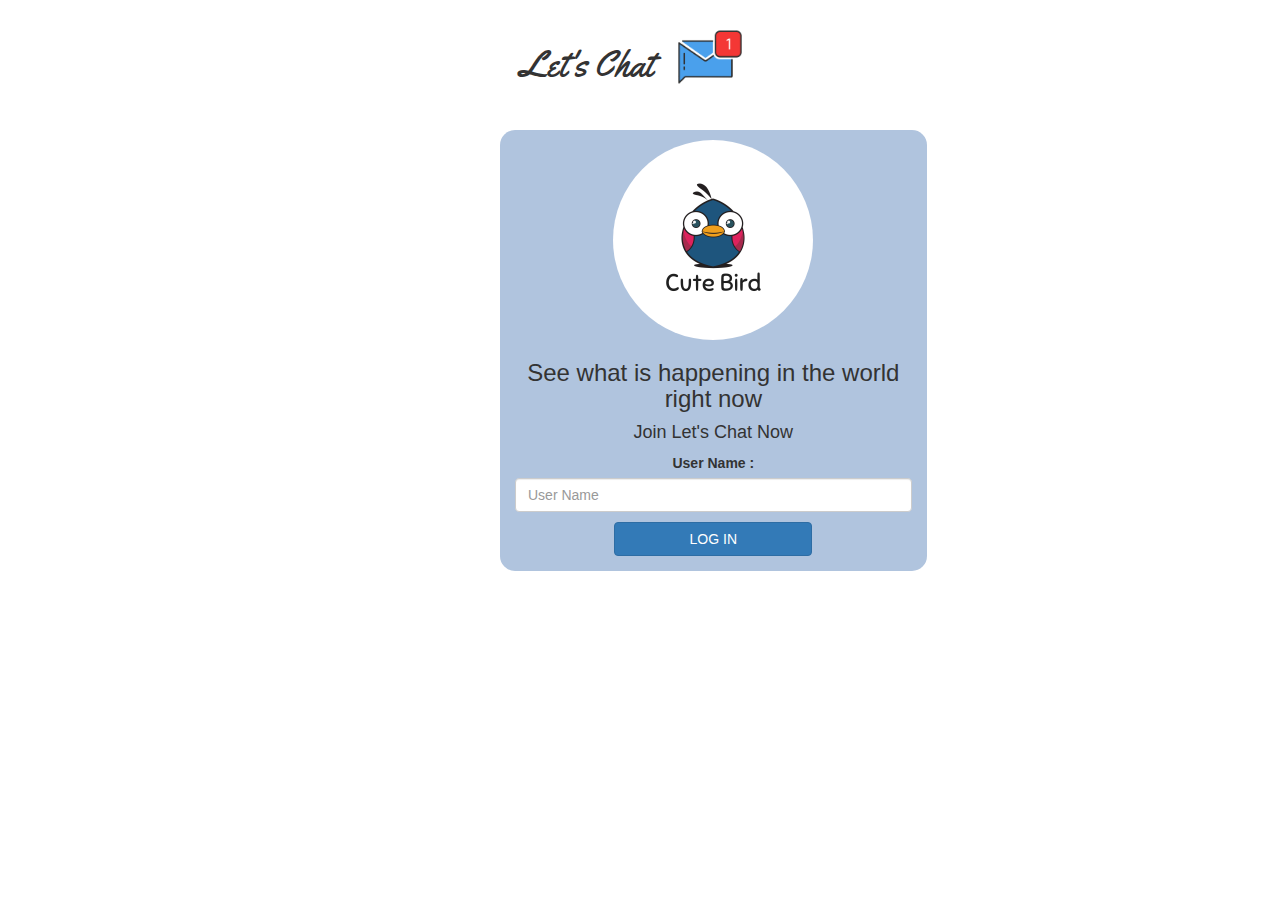
==== index.html @ dd3a730a "Add files via upload" ====
<!DOCTYPE html>
<html lang="en">
<head>
    <meta charset="UTF-8">
    <meta name="viewport" content="width=device-width, initial-scale=1.0">
    <title>Let's Chat</title>
    <link rel="preconnect" href="https://fonts.gstatic.com">
    <link href="https://fonts.googleapis.com/css2?family=Yellowtail&display=swap" rel="stylesheet">

    <link rel="stylesheet" href="https://maxcdn.bootstrapcdn.com/bootstrap/3.4.0/css/bootstrap.min.css">
    <script src="https://ajax.googleapis.com/ajax/libs/jquery/3.4.1/jquery.min.js"></script>
    <script src="https://maxcdn.bootstrapcdn.com/bootstrap/3.4.0/js/bootstrap.min.js"></script>

    <link rel="stylesheet" href="style.css">
</head>
<body>
    <center>
        <h1 class="header">Let's Chat <sup><img src="m2.png"></sup></h1>

        <div class="col-lg-4 col-md-6 col-xs-11 login_div">
            <img src="logo.png">
            <h3>See what is happening in the world right now</h3>
            <h4>Join Let's Chat Now</h4>

            <div class="form-group">
                <label>User Name :</label>
                <input type="text" id="user" class="form-control" placeholder="User Name">
                <button class="btn btn-primary" id="login_button" onclick="adduser()">LOG IN</button>
            </div>
        </div>
    </center>

    <script src="main.js"></script>
</body>
</html>
---- style.css ----
body{
	background-image: url("Let's chat.gif");
	background-position: center;
	background-size: cover;
}
.header {
	font-family: 'Yellowtail', cursive;
}
.login_div img {
	margin-top: 10px;
	border-radius: 50%;
	width: 200px;
	height:  200px;
}
sup img {
  width: 100px;
  height: 100px;
}
.login_div {
	background-color: lightsteelblue;
	margin-left: 500px;
	border-radius: 15px;
}
button {
	margin-top: 10px;
	width: 50%;
}
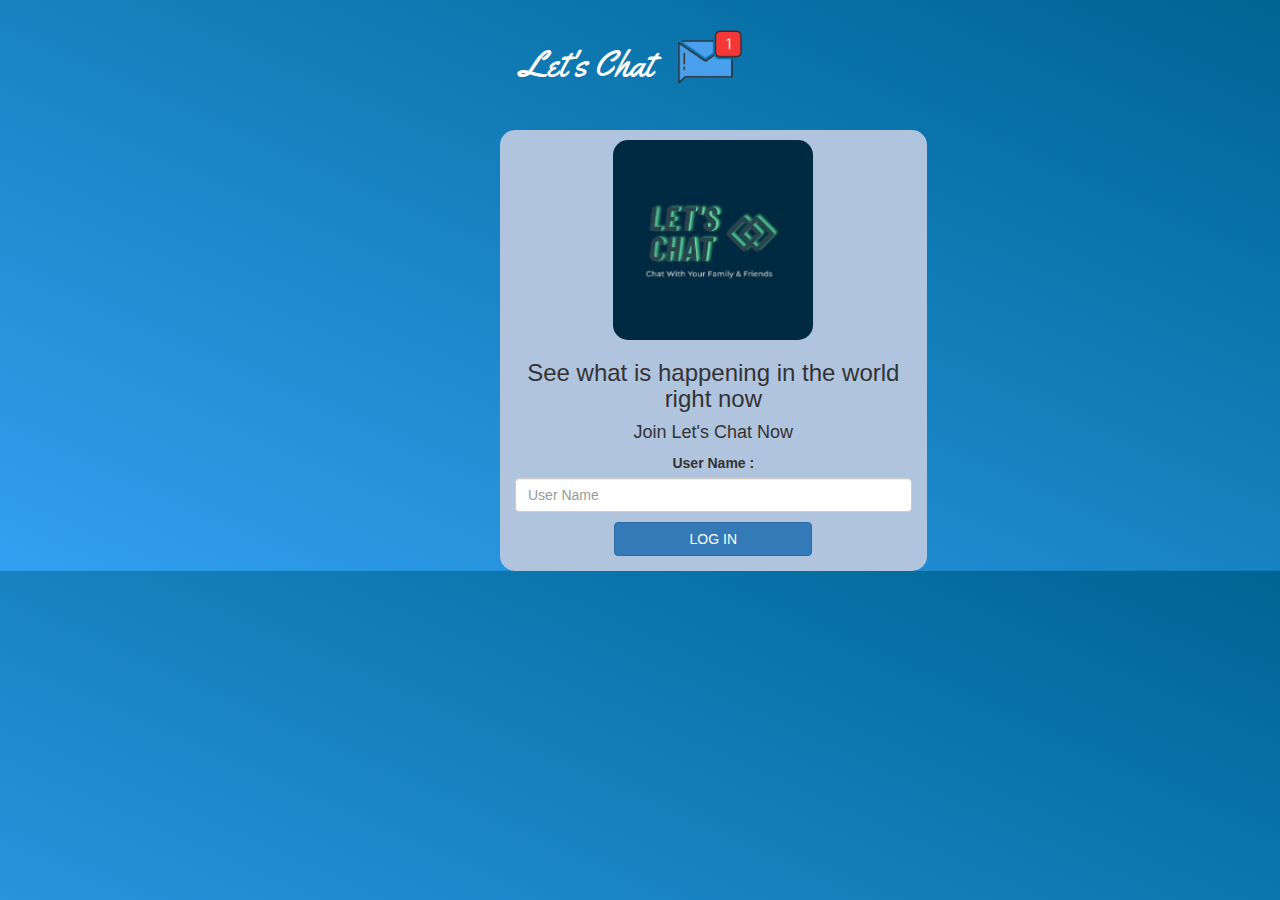
==== commit 20aaddd9: "Add files via upload" ====
--- a/index.html
+++ b/index.html
@@ -18,7 +18,7 @@
         <h1 class="header">Let's Chat <sup><img src="m2.png"></sup></h1>
 
         <div class="col-lg-4 col-md-6 col-xs-11 login_div">
-            <img src="logo.png">
+            <img src="Free_Sample_By_Wix (1).jpg">
             <h3>See what is happening in the world right now</h3>
             <h4>Join Let's Chat Now</h4>
 
--- a/style.css
+++ b/style.css
@@ -1,14 +1,15 @@
 body{
-	background-image: url("Let's chat.gif");
+	background: linear-gradient(to right top, #33a0f1, #2591d9, #1882c1, #0a73aa, #006494);
+	background-size: cover;
 	background-position: center;
-	background-size: cover;
 }
 .header {
 	font-family: 'Yellowtail', cursive;
+	color: white;
 }
 .login_div img {
 	margin-top: 10px;
-	border-radius: 50%;
+	border-radius: 15px;
 	width: 200px;
 	height:  200px;
 }
